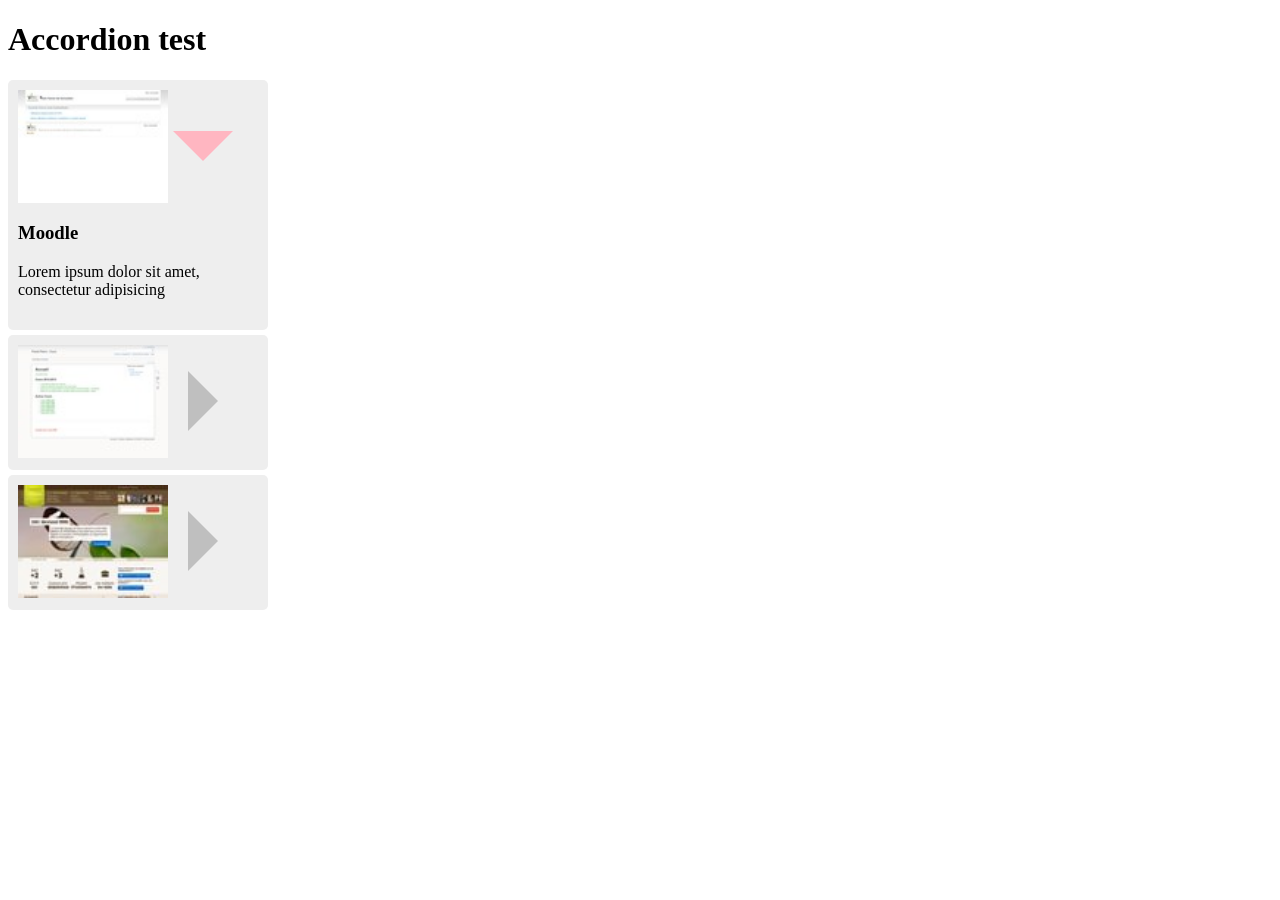
==== en/index.html @ 387f64e1 "création du dossier en et html en" ====
<!DOCTYPE html>
<html lang="fr">

<head>
  <meta charset="UTF-8">
  <meta name="viewport" content="width=device-width, initial-scale=1.0">
  <title>Test Accordéon</title>
  <link rel="stylesheet" href="/src/css/components/accordeon.css">
  <script type="module" src="/src/js/script.js"></script>
</head>

<body>
  <h1>Accordion test</h1>
  <div class="accordeon">
    <details open>
      <summary><img src="/assets/img/moodle.univ-fcomte.fr.jpeg" alt=""></summary>
      <div>
        <h3>Moodle</h3>
        <p>Lorem ipsum dolor sit amet, consectetur adipisicing</p>
      </div>
    </details>
    <details>
      <summary><img src="/assets/img/pracht.org.jpeg" alt=""></summary>
      <div>
        <h3>Pracht.ORG</h3>
        <p>Ad aut esse est excepturi obcaecati similique.</p>
      </div>
    </details>
    <details>
      <summary><img src="/assets/img/src-media.com.jpeg" alt=""></summary>
      <div>
        <h3>SRC Média</h3>
        <p>Commodi inventore ipsa itaque placeat, ullam voluptatibus.</p>
      </div>
    </details>
  </div>
</body>

</html>
---- src/css/components/accordeon.css ----
.accordeon {
  display: flex;
  flex-direction: column;
  gap: 5px;
  width: 260px;
}

.accordeon > details {
  background-color: #eeeeee;
  border-radius: 5px;
  padding: 10px;
  height: 115px; /* Hauteur de l'image fermée (à ajuster selon la hauteur exacte de tes images) */
  overflow: hidden;
  transition: height 1s ease;
}

.accordeon > details[open] {
  height: 230px; /* Hauteur totale carte ouverte avec le texte */
}

.accordeon > details > summary {
  list-style: none;
  cursor: pointer;
  display: flex;
  align-items: center;
  gap: 20px;
}

.accordeon > details > summary::marker,
.accordeon > details > summary::-webkit-details-marker {
  display: none;
}

summary img {
  width: 150px;
  height: auto;
  display: block;
}

.accordeon > details > summary::after {
  content: "";
  border-top: 30px solid transparent;
  border-bottom: 30px solid transparent;
  border-left: 30px solid #bfbfbf;
  transition: transform 1.5s ease, border-left-color 0.5s ease;
}

.accordeon > details[open] > summary::after {
  border-left-color: #ffb6c1;
  transform: rotate(90deg);
}
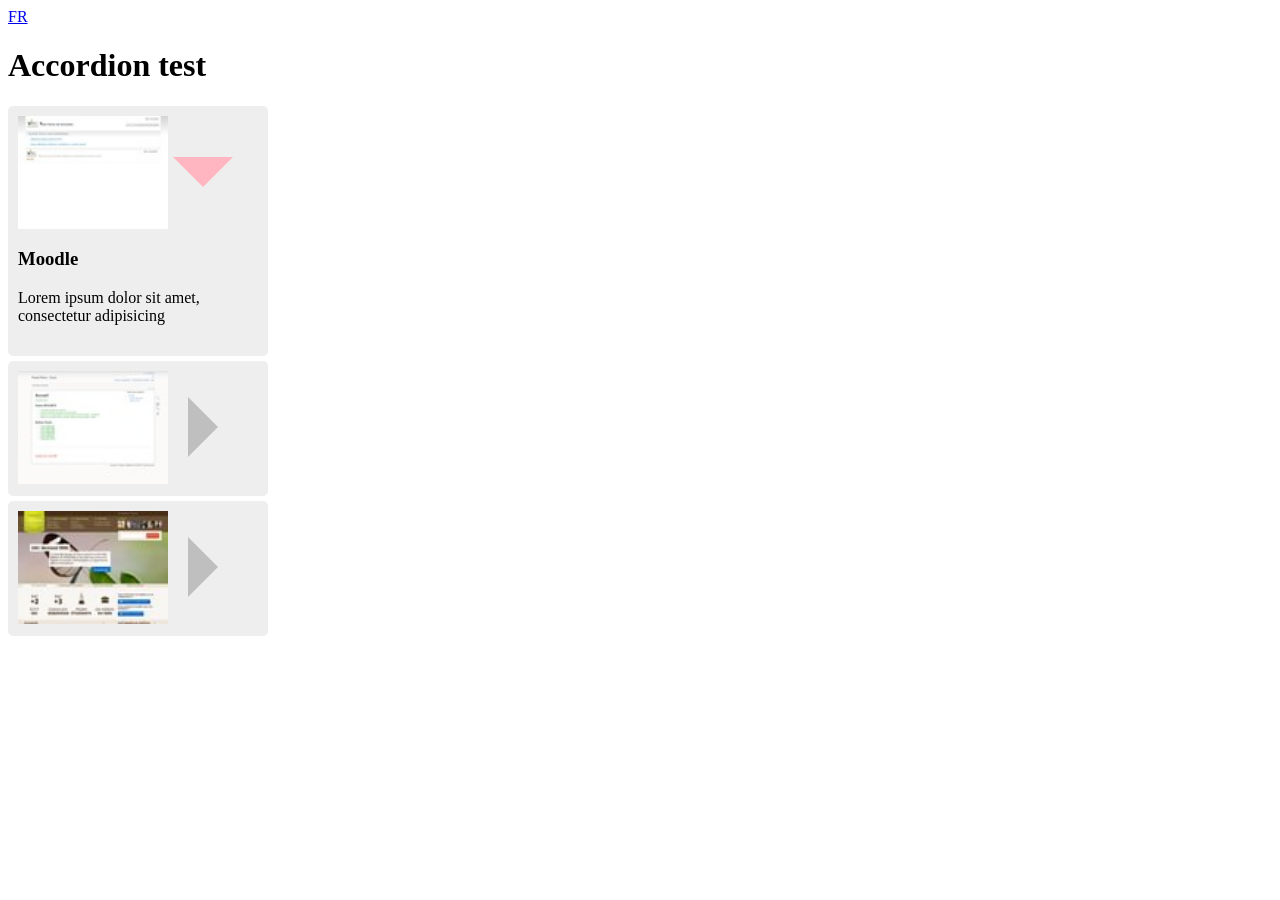
==== commit 47f1c50a: "Ajout des liens entre FR/EN dans les index.html respectifs" ====
--- a/en/index.html
+++ b/en/index.html
@@ -7,6 +7,7 @@
   <title>Test Accordéon</title>
   <link rel="stylesheet" href="/src/css/components/accordeon.css">
   <script type="module" src="/src/js/script.js"></script>
+  <a href="../fr/index.html" onclick="document.cookie = `nf_lang=fr; path=/ ; SameSite=Strict`">FR</a>
 </head>
 
 <body>
